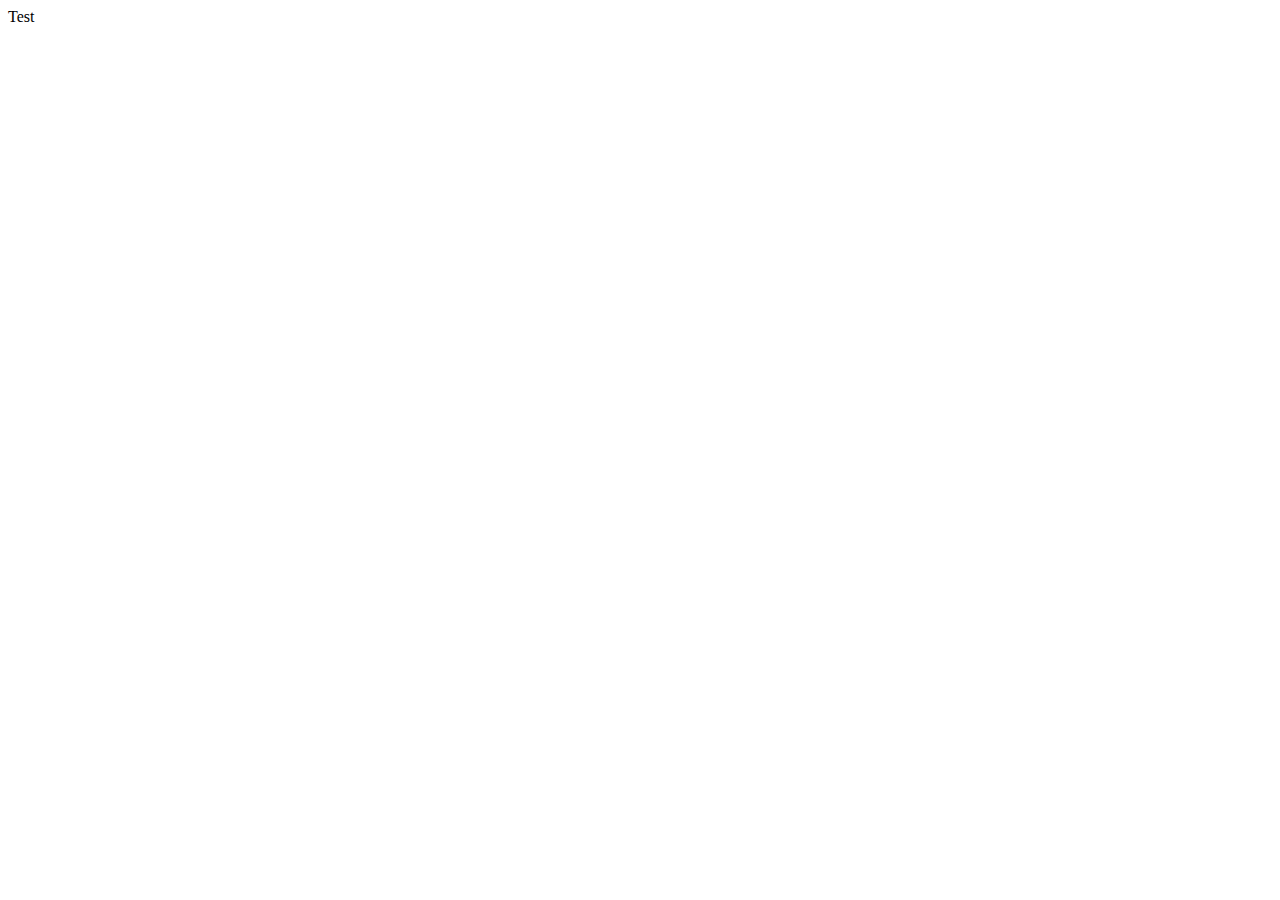
==== index.html @ 6b391bbf "Initialize" ====
<!DOCTYPE html>
<html lang="en">
<head>
    <meta charset="UTF-8">
    <meta name="viewport" content="width=device-width, initial-scale=1.0">
    <title>Test</title>
</head>
<body>
    Test
</body>
</html>
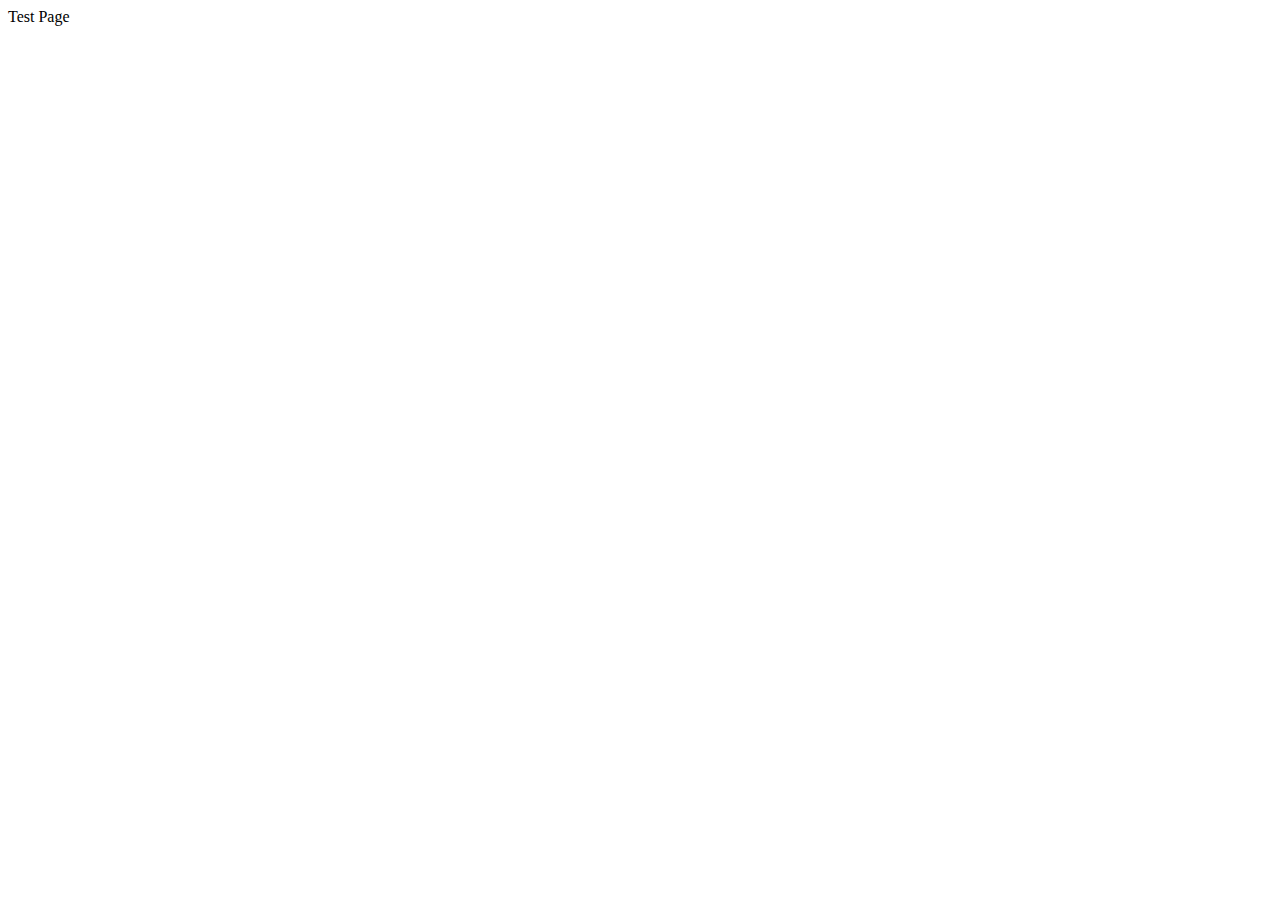
==== commit 81af4da4: "Modify Index" ====
--- a/index.html
+++ b/index.html
@@ -6,6 +6,6 @@
     <title>Test</title>
 </head>
 <body>
-    Test
+    Test Page
 </body>
 </html>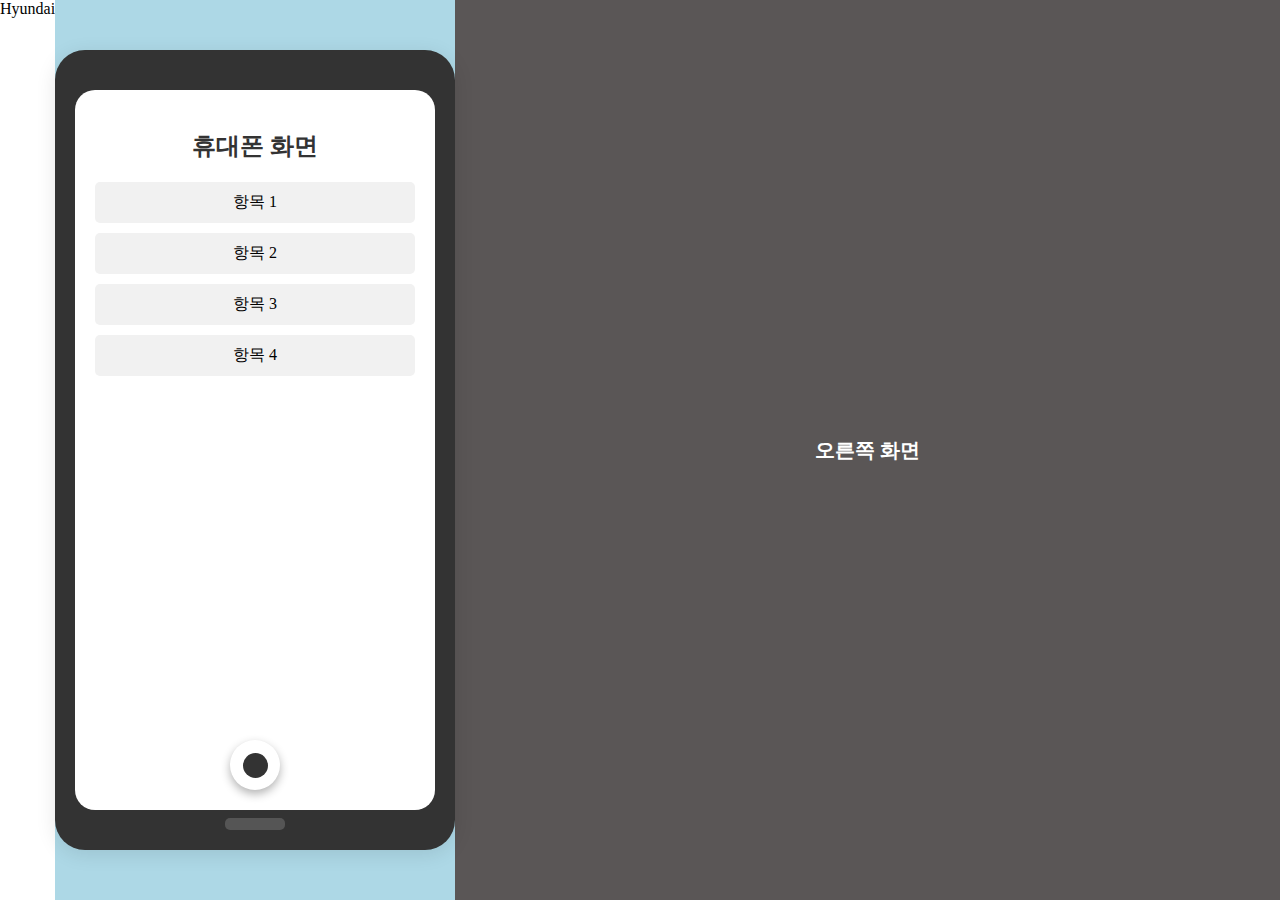
==== commit 3c227172: "index" ====
--- a/index.html
+++ b/index.html
@@ -1,11 +1,37 @@
 <!DOCTYPE html>
-<html lang="en">
+<html lang="ko">
 <head>
-    <meta charset="UTF-8">
-    <meta name="viewport" content="width=device-width, initial-scale=1.0">
-    <title>Test</title>
+  <meta charset="UTF-8">
+  <meta name="viewport" content="width=device-width, initial-scale=1.0">
+  <title>휴대폰 화면 왼쪽, 오른쪽 레이아웃</title>
+  
+  <!-- index.js 파일 연결 -->
+  <script src="index.js" defer></script>
+
+  <!-- index.css 파일 연결 -->
+  <link rel="stylesheet" href="index.css">
 </head>
 <body>
-    Test Page
+  <div class="top">Hyundai</div>
+  <div class="left">
+    <div class="phone">
+      <div class="phone-screen">
+        <h2 style="text-align:center; color: #333;">휴대폰 화면</h2>
+        <div class="apple-button">
+          <div class="apple-icon"></div> <!-- 애플 버튼 -->
+        </div>
+        <ul class="click-list">
+          <li class="click-item" id="item1">항목 1</li>
+          <li class="click-item" id="item2">항목 2</li>
+          <li class="click-item" id="item3">항목 3</li>
+          <li class="click-item" id="item4">항목 4</li>
+        </ul>
+      </div>
+      <div class="phone-button"></div> <!-- 하단 버튼 -->
+    </div>
+  </div>
+  <div class="right">
+    <h2 id="rightContent">오른쪽 화면</h2>
+  </div>
 </body>
-</html>+</html>
--- a/index.css
+++ b/index.css
@@ -0,0 +1,113 @@
+/* 기본 스타일 설정 */
+body {
+    margin: 0;
+    padding: 0;
+    display: flex;
+    height: 100vh;
+}
+
+.left {
+    flex: 1; /* 왼쪽 영역 */
+    display: flex;
+    justify-content: center;
+    align-items: center;
+    background-color: lightblue;
+}
+
+.phone {
+    width: 400px; /* 휴대폰 너비 확대 */
+    height: 800px; /* 휴대폰 높이 확대 */
+    background-color: #333; /* 휴대폰 배경색 */
+    border-radius: 30px; /* 모서리 둥글게 */
+    display: flex;
+    justify-content: center;
+    align-items: center;
+    position: relative;
+    box-shadow: 0 4px 20px rgba(0, 0, 0, 0.1); /* 그림자 추가 */
+}
+
+.phone-screen {
+    width: 320px; /* 화면 크기 확대 */
+    height: 680px; /* 화면 크기 확대 */
+    background-color: white; /* 화면 배경색 */
+    border-radius: 20px;
+    padding: 20px;
+    overflow-y: auto; /* 내용이 많을 때 스크롤 가능 */
+}
+
+.apple-button {
+    width: 50px; /* 애플 버튼 크기 */
+    height: 50px;
+    background-color: white; /* 버튼 배경을 하얀색으로 */
+    border-radius: 50%; /* 원형 버튼 */
+    position: absolute;
+    bottom: 60px; /* 화면 상단 */
+    left: 50%; /* 가운데 정렬 */
+    transform: translateX(-50%); /* 정확한 가운데 정렬 */
+    display: flex;
+    justify-content: center;
+    align-items: center;
+    box-shadow: 0 4px 10px rgba(0, 0, 0, 0.3); /* 그림자 추가 */
+    cursor: pointer; /* 클릭 가능 표시 */
+}
+
+.apple-icon {
+    width: 25px; /* 아이콘 크기 */
+    height: 25px;
+    background-color: #333; /* 아이콘 색상을 어두운 색으로 설정 */
+    border-radius: 50%; /* 원형 아이콘 */
+}
+
+.click-list {
+    list-style-type: none; /* 기본 목록 스타일 제거 */
+    padding: 0;
+}
+
+.click-item {
+    background-color: #f1f1f1;
+    padding: 10px;
+    margin: 10px 0;
+    border-radius: 5px;
+    cursor: pointer;
+    text-align: center;
+    transition: background-color 0.3s;
+}
+
+.click-item:hover {
+    background-color: #ddd; /* 호버 시 배경 색상 변경 */
+}
+
+.phone-button {
+    width: 60px; /* 하단 버튼 크기 확대 */
+    height: 12px;
+    background-color: #555;
+    border-radius: 5px;
+    position: absolute;
+    bottom: 20px;
+}
+
+.right {
+    flex: 3; /* 오른쪽 영역 */
+    background-color: rgb(90, 86, 86);
+    display: flex;
+    justify-content: center;
+    align-items: center;
+}
+
+#rightContent {
+    font-size: 20px;
+    font-weight: bold;
+    color: #fff;
+}
+
+/* 반응형 디자인 */
+@media (max-width: 768px) {
+    body {
+        flex-direction: column; /* 화면이 좁아지면 세로로 나누기 */
+    }
+
+    .left, .right {
+        width: 100%;
+        height: 50vh; /* 세로로 나누기 위해 높이 설정 */
+    }
+}
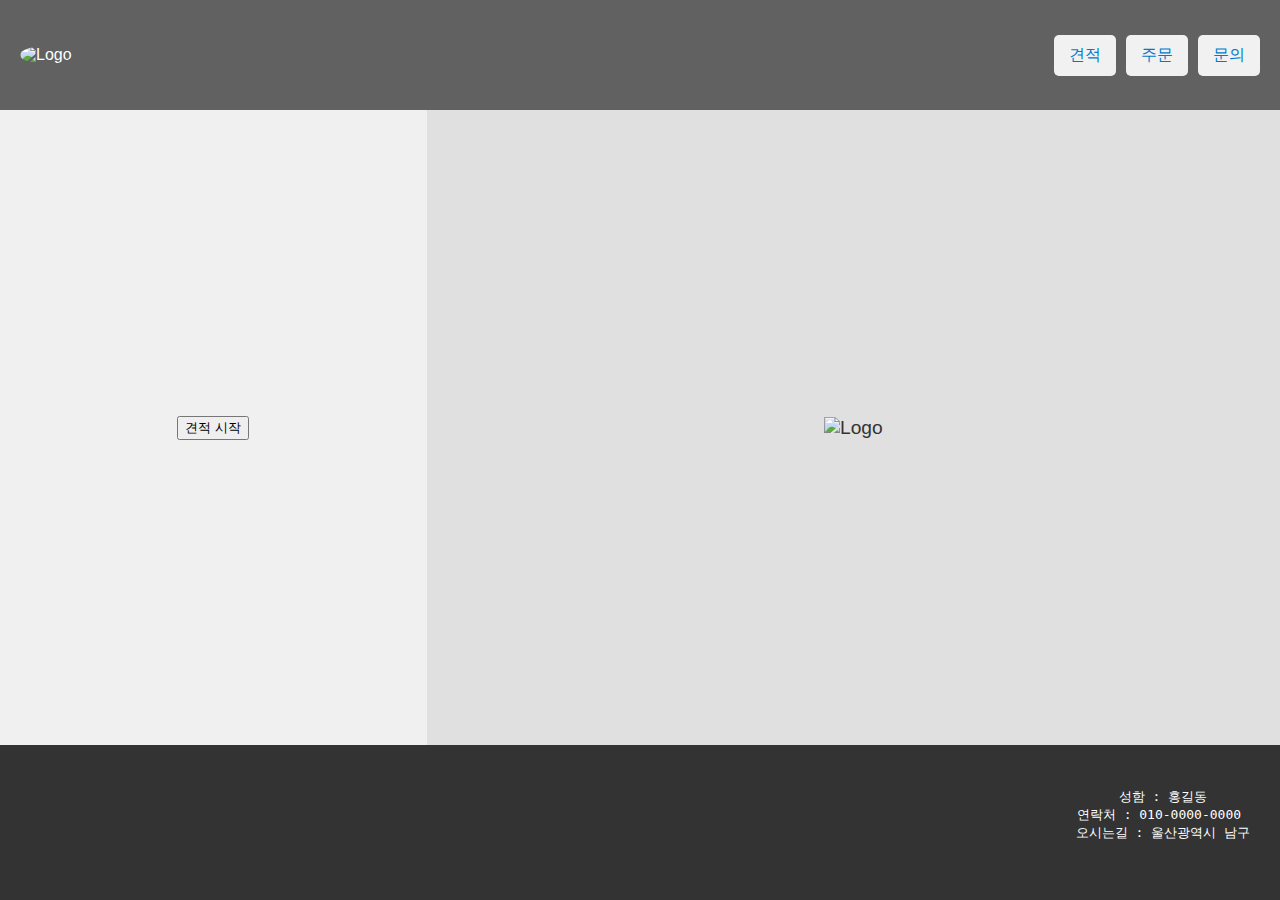
==== commit c86f3252: "index" ====
--- a/index.html
+++ b/index.html
@@ -3,35 +3,37 @@
 <head>
   <meta charset="UTF-8">
   <meta name="viewport" content="width=device-width, initial-scale=1.0">
-  <title>휴대폰 화면 왼쪽, 오른쪽 레이아웃</title>
-  
-  <!-- index.js 파일 연결 -->
-  <script src="index.js" defer></script>
-
-  <!-- index.css 파일 연결 -->
+  <title>Hyundai</title>
   <link rel="stylesheet" href="index.css">
 </head>
 <body>
-  <div class="top">Hyundai</div>
-  <div class="left">
-    <div class="phone">
-      <div class="phone-screen">
-        <h2 style="text-align:center; color: #333;">휴대폰 화면</h2>
-        <div class="apple-button">
-          <div class="apple-icon"></div> <!-- 애플 버튼 -->
-        </div>
-        <ul class="click-list">
-          <li class="click-item" id="item1">항목 1</li>
-          <li class="click-item" id="item2">항목 2</li>
-          <li class="click-item" id="item3">항목 3</li>
-          <li class="click-item" id="item4">항목 4</li>
+  <div class="container">
+    <div class="top">
+      <div><img src="" alt="Logo"></div>
+      <div>
+        <ul>
+          <li>견적</li>
+          <li>주문</li>
+          <li>문의</li>
         </ul>
       </div>
-      <div class="phone-button"></div> <!-- 하단 버튼 -->
     </div>
-  </div>
-  <div class="right">
-    <h2 id="rightContent">오른쪽 화면</h2>
-  </div>
+
+    <div class="content">
+      <div class="left">
+        <button>견적 시작</button>
+      </div>
+      <div class="right">
+        <img src="" alt="Logo">
+      </div>
+    </div>
+
+    <div class="bottom">
+      <pre>
+성함 : 홍길동
+연락처 : 010-0000-0000 
+오시는길 : 울산광역시 남구
+      </pre>
+    </div>
 </body>
 </html>
--- a/index.css
+++ b/index.css
@@ -1,113 +1,134 @@
-/* 기본 스타일 설정 */
-body {
+/* 기본 설정 */
+body, html {
     margin: 0;
     padding: 0;
+    box-sizing: border-box;
+    font-family: Arial, sans-serif;
+    background-color: #f4f4f9;
+    color: #333;
+  }
+  
+  /* 전체 컨테이너 */
+  .container {
     display: flex;
-    height: 100vh;
-}
-
-.left {
-    flex: 1; /* 왼쪽 영역 */
+    flex-direction: column;
+    height: 100vh; /* 전체 화면 높이를 채움 */
+  }
+  
+  /* 상단 영역 */
+  .top {
+    display: flex;
+    justify-content: space-between;
+    align-items: center;
+    background-color: #616161;
+    color: white;
+    padding: 10px 20px;
+    flex: 0 0 10%; /* 상단 영역 높이 */
+  }
+  
+  .top img {
+    width: 150px;
+    height: 30px;
+    border-radius: 50%;
+  }
+  
+  .top ul {
+    display: flex;
+    gap: 10px;
+    list-style: none;
+    margin: 0;
+    padding: 0;
+  }
+  
+  .top ul li {
+    cursor: pointer;
+    padding: 10px 15px;
+    background-color: rgba(255, 255, 255, 0.911);
+    color: #007acc;
+    border-radius: 5px;
+    transition: background-color 0.3s ease, color 0.3s ease;
+  }
+  
+  .top ul li:hover {
+    background-color: #005f99;
+    color: white;
+  }
+  
+  /* 중앙 영역 */
+  .container > .content {
+    display: flex;
+    flex: 1; /* 남은 공간을 채움 */
+  }
+  
+  /* 왼쪽 영역 */
+  .left {
+    background-color: #f0f0f0;
+    flex: 1; /* 동일한 비율로 공간 나누기 */
     display: flex;
     justify-content: center;
     align-items: center;
-    background-color: lightblue;
-}
-
-.phone {
-    width: 400px; /* 휴대폰 너비 확대 */
-    height: 800px; /* 휴대폰 높이 확대 */
-    background-color: #333; /* 휴대폰 배경색 */
-    border-radius: 30px; /* 모서리 둥글게 */
+    text-align: center;
+    font-size: 1.2rem;
+  }
+  
+  /* 오른쪽 영역 */
+  .right {
+    background-color: #e0e0e0;
+    flex: 2; /* 오른쪽을 더 크게 할당 */
     display: flex;
     justify-content: center;
     align-items: center;
-    position: relative;
-    box-shadow: 0 4px 20px rgba(0, 0, 0, 0.1); /* 그림자 추가 */
-}
+    text-align: center;
+    font-size: 1.2rem;
+  }
+  
+  /* 하단 영역 */
+  .bottom {
+    background-color: #333;
+    color: white;
+    text-align: center;
+    padding: 10px 0;
+    flex: 0 0 10%; /* 하단 영역 높이 */
+  }
 
-.phone-screen {
-    width: 320px; /* 화면 크기 확대 */
-    height: 680px; /* 화면 크기 확대 */
-    background-color: white; /* 화면 배경색 */
-    border-radius: 20px;
-    padding: 20px;
-    overflow-y: auto; /* 내용이 많을 때 스크롤 가능 */
-}
+s
 
-.apple-button {
-    width: 50px; /* 애플 버튼 크기 */
-    height: 50px;
-    background-color: white; /* 버튼 배경을 하얀색으로 */
-    border-radius: 50%; /* 원형 버튼 */
-    position: absolute;
-    bottom: 60px; /* 화면 상단 */
-    left: 50%; /* 가운데 정렬 */
-    transform: translateX(-50%); /* 정확한 가운데 정렬 */
-    display: flex;
-    justify-content: center;
-    align-items: center;
-    box-shadow: 0 4px 10px rgba(0, 0, 0, 0.3); /* 그림자 추가 */
-    cursor: pointer; /* 클릭 가능 표시 */
-}
 
-.apple-icon {
-    width: 25px; /* 아이콘 크기 */
-    height: 25px;
-    background-color: #333; /* 아이콘 색상을 어두운 색으로 설정 */
-    border-radius: 50%; /* 원형 아이콘 */
-}
 
-.click-list {
-    list-style-type: none; /* 기본 목록 스타일 제거 */
-    padding: 0;
-}
 
-.click-item {
-    background-color: #f1f1f1;
-    padding: 10px;
-    margin: 10px 0;
-    border-radius: 5px;
-    cursor: pointer;
-    text-align: center;
-    transition: background-color 0.3s;
-}
 
-.click-item:hover {
-    background-color: #ddd; /* 호버 시 배경 색상 변경 */
-}
 
-.phone-button {
-    width: 60px; /* 하단 버튼 크기 확대 */
-    height: 12px;
-    background-color: #555;
-    border-radius: 5px;
-    position: absolute;
-    bottom: 20px;
-}
 
-.right {
-    flex: 3; /* 오른쪽 영역 */
-    background-color: rgb(90, 86, 86);
-    display: flex;
-    justify-content: center;
-    align-items: center;
-}
 
-#rightContent {
-    font-size: 20px;
-    font-weight: bold;
-    color: #fff;
-}
-
-/* 반응형 디자인 */
-@media (max-width: 768px) {
-    body {
-        flex-direction: column; /* 화면이 좁아지면 세로로 나누기 */
-    }
-
-    .left, .right {
-        width: 100%;
-        height: 50vh; /* 세로로 나누기 위해 높이 설정 */
-    }
-}
+    /* 기본 설정 */
+    body, html {
+        margin: 0;
+        padding: 0;
+        font-family: Arial, sans-serif;
+        background-color: #f4f4f9;
+      }
+  
+      /* bottom 영역 스타일 */
+      .bottom {
+        background-color: #333;
+        color: white;
+        padding: 30px;
+        display: flex;
+        flex-direction: column; /* 세로로 쌓이도록 설정 */
+        align-items: flex-end; /* 오른쪽 정렬 */
+        gap: 10px; /* 항목 간 간격 */
+      }
+  
+      /* 각 항목의 label 설정 */
+      .bottom div {
+        display: flex;
+        justify-content: flex-start; /* 텍스트 왼쪽 정렬 */
+        width: 300px; /* 고정 너비 설정 */
+      }
+  
+      /* 왼쪽 텍스트는 고정 너비로, 오른쪽 텍스트는 흐름에 맞게 배치 */
+      .bottom div span:first-child {
+        width: 100px; /* 고정된 너비 */
+        font-weight: bold; /* 텍스트 강조 */
+      }
+  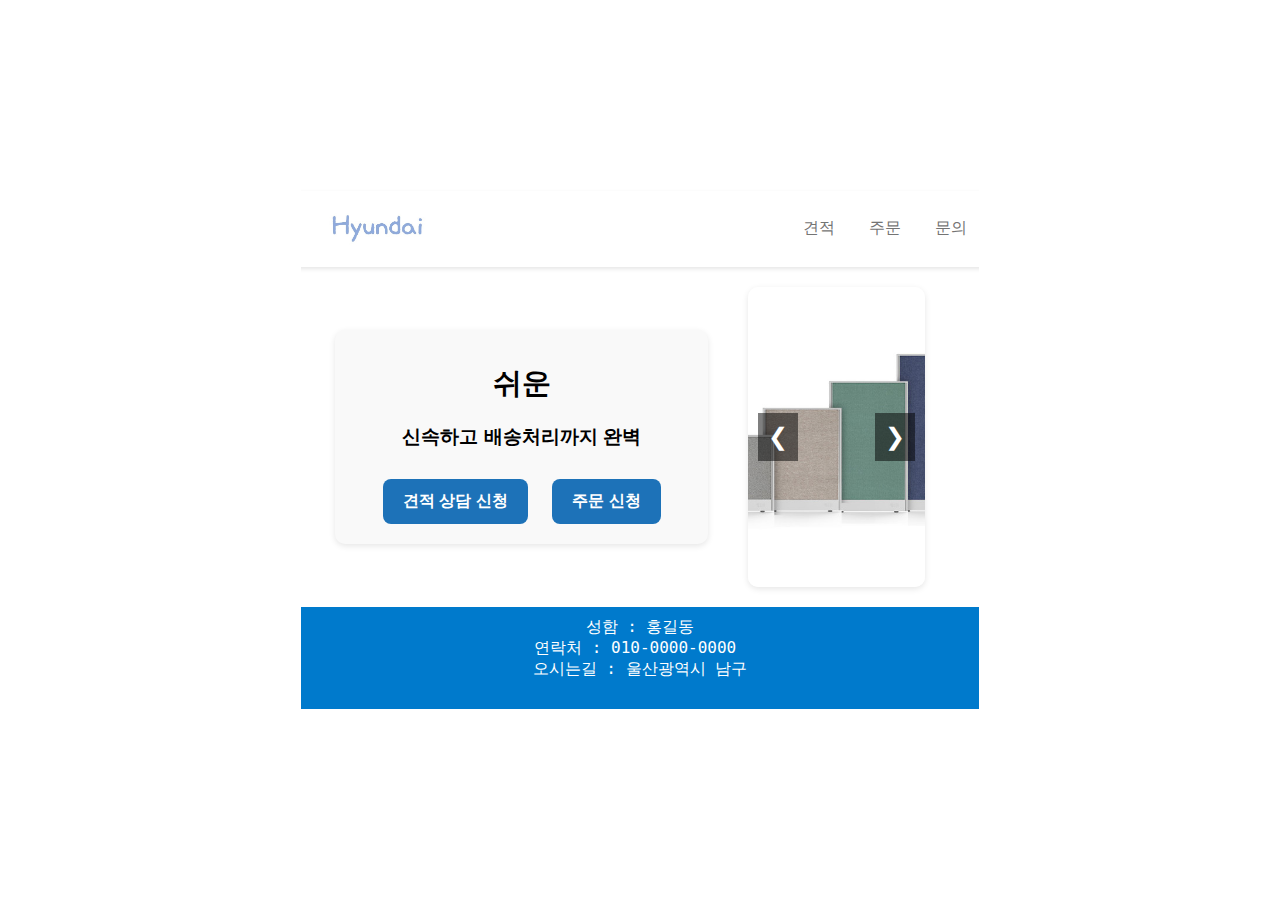
==== commit 1849226c: "aaa" ====
--- a/index.html
+++ b/index.html
@@ -1,15 +1,18 @@
 <!DOCTYPE html>
 <html lang="ko">
+
 <head>
   <meta charset="UTF-8">
   <meta name="viewport" content="width=device-width, initial-scale=1.0">
   <title>Hyundai</title>
   <link rel="stylesheet" href="index.css">
+  <script src="index.js"></script> <!-- JavaScript 파일 연결 -->
 </head>
+
 <body>
   <div class="container">
     <div class="top">
-      <div><img src="" alt="Logo"></div>
+      <div><img src="/img/img/logo.jpg" alt="Logo"></div>
       <div>
         <ul>
           <li>견적</li>
@@ -21,12 +24,22 @@
 
     <div class="content">
       <div class="left">
-        <button>견적 시작</button>
+        <div class="button-container">
+          <h2>쉬운</h2>
+          <h3>신속하고 배송처리까지 완벽</h3>
+          <button class="arrow-button">견적 상담 신청</button>
+          <button class="order-button">주문 신청</button>
+        </div>
       </div>
       <div class="right">
-        <img src="" alt="Logo">
+        <div class="slider">
+          <img src="/img/img/1.jpg" alt="Image 1" id="slider-image">
+          <button class="button prev" onclick="changeImage(-1)">&#10094;</button>
+          <button class="button next" onclick="changeImage(1)">&#10095;</button>
+        </div>
       </div>
     </div>
+
 
     <div class="bottom">
       <pre>
@@ -36,4 +49,5 @@
       </pre>
     </div>
 </body>
-</html>
+
+</html>--- a/index.css
+++ b/index.css
@@ -1,134 +1,185 @@
-/* 기본 설정 */
 body, html {
-    margin: 0;
-    padding: 0;
-    box-sizing: border-box;
-    font-family: Arial, sans-serif;
-    background-color: #f4f4f9;
-    color: #333;
-  }
+  margin: 0;
+  padding: 0;
+  box-sizing: border-box;
+  font-family: Arial, sans-serif;
+  height: 100%;
+  display: flex; /* flexbox로 전체를 감싸기 */
+  justify-content: center; /* 수평 중앙 정렬 */
+  align-items: center; /* 수직 중앙 정렬 */
+  overflow: hidden; /* 화면이 넘어가지 않도록 */
+}
+/* 전체 컨테이너 */
+.container {
+  display: flex;
+  flex-direction: column;
+  justify-content: space-between; /* 상하 영역 분리 */
+  align-items: center; /* 수평 중앙 정렬 */
+  text-align: center;
   
-  /* 전체 컨테이너 */
-  .container {
-    display: flex;
+}
+
+/* 상단 영역 */
+.top {
+  display: flex;
+  justify-content: space-between;
+  align-items: center;
+  background-color: #ffffff;
+  width: 100%; /* 상단 영역 너비 */
+  padding: 10px 20px;
+  box-shadow: 0 2px 4px rgba(0, 0, 0, 0.1); /* 그림자 효과 */
+}
+
+.top img {
+  width: 150px;
+  height: auto;
+}
+
+.top ul {
+  display: flex;
+  gap: 10px;
+  list-style: none;
+  margin: 0;
+  padding: 0;
+}
+
+.top ul li {
+  cursor: pointer;
+  padding: 8px 12px;
+  color: rgb(116, 116, 116);
+}
+
+.top ul li:hover {
+  background-color: #494849;
+}
+
+/* 중앙 영역 */
+.content {
+  display: flex;
+  justify-content: center;
+  align-items: center;
+  flex: 1;
+  width: 90%; /* 반응형 너비 */
+  max-width: 1200px; /* 최대 너비 제한 */
+  gap: 20px;
+}
+
+/* 왼쪽 영역 */
+.left {
+  flex: 2;
+  display: flex;
+  flex-direction: column;
+  justify-content: center;
+  align-items: center;
+  background-color: #f9f9f9;
+  padding: 10px;
+  border-radius: 10px;
+  box-shadow: 0 2px 6px rgba(0, 0, 0, 0.1);
+}
+
+.button-container h2 {
+  font-size: 1.8rem;
+  margin-bottom: 20px;
+}
+
+.arrow-button, .order-button {
+  background-color: #1d72b8;
+  color: white;
+  font-size: 1rem;
+  padding: 12px 20px;
+  border: none;
+  border-radius: 8px;
+  cursor: pointer;
+  font-weight: bold;
+  margin: 10px;
+  transition: all 0.3s ease;
+}
+
+.arrow-button:hover, .order-button:hover {
+  background-color: #155d8c;
+  transform: translateY(-3px);
+}
+
+/* 오른쪽 영역 */
+.right {
+  flex: 1;
+  display: flex;
+  justify-content: center;
+  align-items: center;
+  padding: 20px;
+}
+
+.slider {
+  width: 100%;
+  max-width: 500px;
+  height: 300px;
+  position: relative;
+  overflow: hidden;
+  border-radius: 10px;
+  box-shadow: 0 2px 6px rgba(0, 0, 0, 0.1);
+}
+
+.slider img {
+  width: 100%;
+  height: 100%;
+  object-fit: cover;
+}
+
+.button {
+  position: absolute;
+  top: 50%;
+  transform: translateY(-50%);
+  background-color: rgba(0, 0, 0, 0.5);
+  color: white;
+  border: none;
+  font-size: 1.5rem;
+  padding: 10px;
+  cursor: pointer;
+  z-index: 10;
+}
+
+.prev {
+  left: 10px;
+}
+
+.next {
+  right: 10px;
+}
+
+/* 하단 영역 */
+.bottom {
+  background-color: #007acc;
+  color: white;
+  padding: 10px 0;
+  width: 100%;
+}
+
+.bottom pre {
+  margin: 0;
+  font-size: 1rem;
+}
+
+/* 반응형 처리 */
+@media (max-width: 768px) {
+  .content {
     flex-direction: column;
-    height: 100vh; /* 전체 화면 높이를 채움 */
-  }
-  
-  /* 상단 영역 */
-  .top {
-    display: flex;
-    justify-content: space-between;
-    align-items: center;
-    background-color: #616161;
-    color: white;
-    padding: 10px 20px;
-    flex: 0 0 10%; /* 상단 영역 높이 */
-  }
-  
-  .top img {
-    width: 150px;
-    height: 30px;
-    border-radius: 50%;
-  }
-  
-  .top ul {
-    display: flex;
-    gap: 10px;
-    list-style: none;
-    margin: 0;
-    padding: 0;
-  }
-  
-  .top ul li {
-    cursor: pointer;
-    padding: 10px 15px;
-    background-color: rgba(255, 255, 255, 0.911);
-    color: #007acc;
-    border-radius: 5px;
-    transition: background-color 0.3s ease, color 0.3s ease;
-  }
-  
-  .top ul li:hover {
-    background-color: #005f99;
-    color: white;
-  }
-  
-  /* 중앙 영역 */
-  .container > .content {
-    display: flex;
-    flex: 1; /* 남은 공간을 채움 */
-  }
-  
-  /* 왼쪽 영역 */
-  .left {
-    background-color: #f0f0f0;
-    flex: 1; /* 동일한 비율로 공간 나누기 */
-    display: flex;
-    justify-content: center;
-    align-items: center;
-    text-align: center;
-    font-size: 1.2rem;
-  }
-  
-  /* 오른쪽 영역 */
-  .right {
-    background-color: #e0e0e0;
-    flex: 2; /* 오른쪽을 더 크게 할당 */
-    display: flex;
-    justify-content: center;
-    align-items: center;
-    text-align: center;
-    font-size: 1.2rem;
-  }
-  
-  /* 하단 영역 */
-  .bottom {
-    background-color: #333;
-    color: white;
-    text-align: center;
-    padding: 10px 0;
-    flex: 0 0 10%; /* 하단 영역 높이 */
   }
 
-s
+  .left, .right {
+    width: 100%;
+  }
 
+  .button-container h2 {
+    font-size: 1.5rem;
+  }
 
+  .arrow-button, .order-button {
+    font-size: 0.9rem;
+    padding: 10px 16px;
+  }
 
-
-
-
-
-
-    /* 기본 설정 */
-    body, html {
-        margin: 0;
-        padding: 0;
-        font-family: Arial, sans-serif;
-        background-color: #f4f4f9;
-      }
-  
-      /* bottom 영역 스타일 */
-      .bottom {
-        background-color: #333;
-        color: white;
-        padding: 30px;
-        display: flex;
-        flex-direction: column; /* 세로로 쌓이도록 설정 */
-        align-items: flex-end; /* 오른쪽 정렬 */
-        gap: 10px; /* 항목 간 간격 */
-      }
-  
-      /* 각 항목의 label 설정 */
-      .bottom div {
-        display: flex;
-        justify-content: flex-start; /* 텍스트 왼쪽 정렬 */
-        width: 300px; /* 고정 너비 설정 */
-      }
-  
-      /* 왼쪽 텍스트는 고정 너비로, 오른쪽 텍스트는 흐름에 맞게 배치 */
-      .bottom div span:first-child {
-        width: 100px; /* 고정된 너비 */
-        font-weight: bold; /* 텍스트 강조 */
-      }
-  +  .slider {
+    max-width: 300px;
+    height: 200px;
+  }
+}
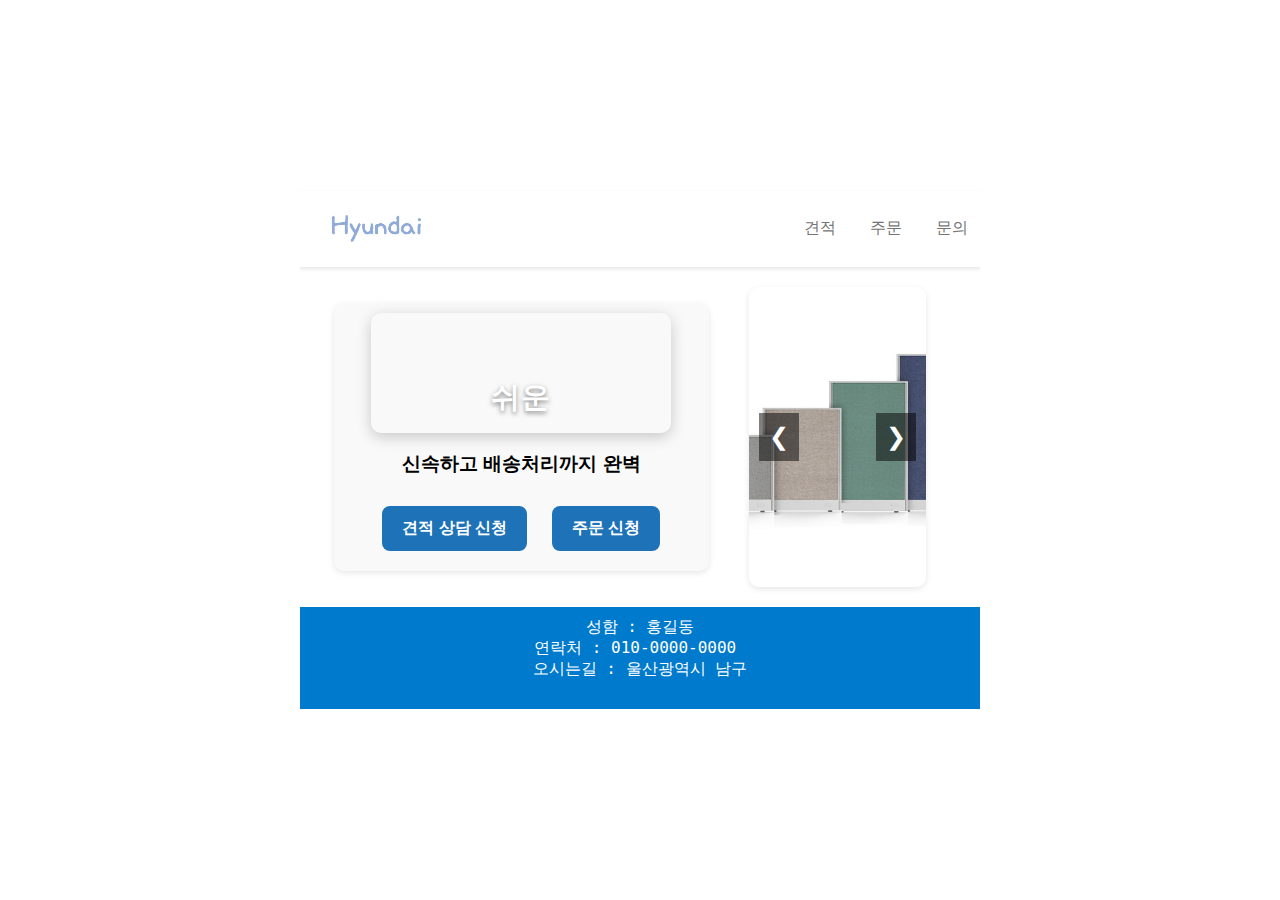
==== commit a4b1046e: "aaa" ====
--- a/index.html
+++ b/index.html
@@ -25,7 +25,11 @@
     <div class="content">
       <div class="left">
         <div class="button-container">
-          <h2>쉬운</h2>
+          <div class="container1">
+            <h2 class="text" id="text1">쉬운</h2>
+            <h2 class="text hidden" id="text2">결합</h2>
+          </div>
+          <script src="index.js"></script>
           <h3>신속하고 배송처리까지 완벽</h3>
           <button class="arrow-button">견적 상담 신청</button>
           <button class="order-button">주문 신청</button>
@@ -39,7 +43,7 @@
         </div>
       </div>
     </div>
-
+    
 
     <div class="bottom">
       <pre>
--- a/index.css
+++ b/index.css
@@ -183,3 +183,45 @@
     height: 200px;
   }
 }
+
+.container1 {
+  position: relative;
+  width: 300px;
+  height: 120px;
+  overflow: hidden;
+  background: rgba(255, 255, 255, 0.1);
+  border-radius: 10px;
+  box-shadow: 0 4px 15px rgba(0, 0, 0, 0.2);
+}
+
+.text {
+  position: absolute;
+  width: 100%;
+  text-align: center;
+  font-size: 28px;
+  font-weight: bold;
+  color: white;
+  text-shadow: 0 2px 5px rgba(0, 0, 0, 0.5), 0 0 10px rgba(255, 255, 255, 0.8);
+  transition: transform 0.5s ease, opacity 0.5s ease;
+  line-height: 120px;
+  letter-spacing: 1.5px;
+}
+
+.hidden {
+  opacity: 0;
+}
+
+.slide-up {
+  transform: translateY(-100%);
+  opacity: 0;
+}
+
+.slide-down {
+  transform: translateY(100%);
+  opacity: 0;
+}
+
+.active {
+  transform: translateY(0);
+  opacity: 1;
+}
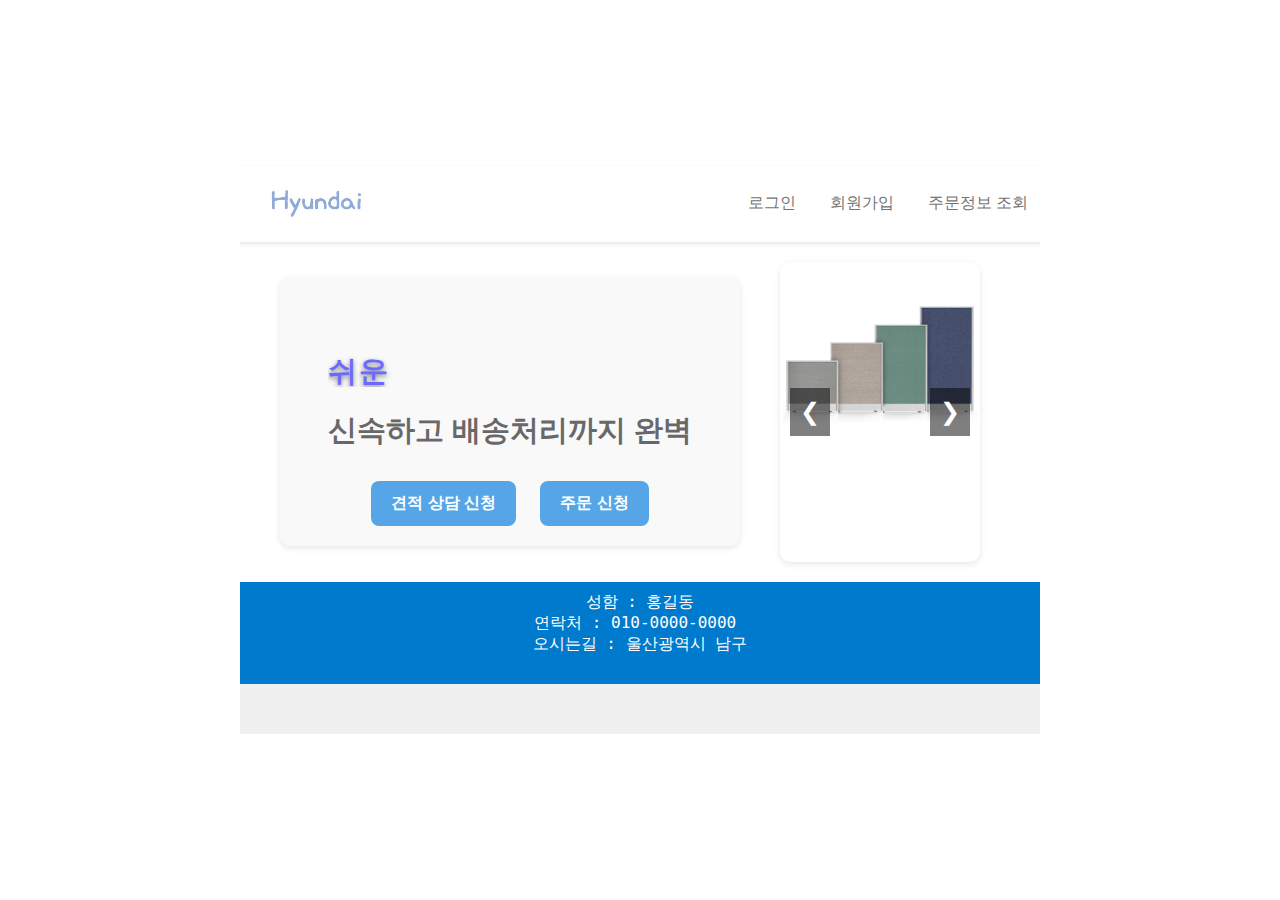
==== commit f6fffdd4: "20250107" ====
--- a/index.html
+++ b/index.html
@@ -6,35 +6,37 @@
   <meta name="viewport" content="width=device-width, initial-scale=1.0">
   <title>Hyundai</title>
   <link rel="stylesheet" href="index.css">
-  <script src="index.js"></script> <!-- JavaScript 파일 연결 -->
+  <script defer src="index.js"></script> <!-- JavaScript를 defer로 로드 -->
 </head>
 
 <body>
   <div class="container">
+    <!-- 상단 영역 -->
     <div class="top">
       <div><img src="/img/img/logo.jpg" alt="Logo"></div>
       <div>
         <ul>
-          <li>견적</li>
-          <li>주문</li>
-          <li>문의</li>
+          <li id="login-link">로그인</li>
+          <li>회원가입</li>
+          <li>주문정보 조회</li>
         </ul>
       </div>
     </div>
 
+    <!-- 중앙 영역 -->
     <div class="content">
       <div class="left">
         <div class="button-container">
           <div class="container1">
-            <h2 class="text" id="text1">쉬운</h2>
+            <h2 class="text active" id="text1">쉬운</h2>
             <h2 class="text hidden" id="text2">결합</h2>
           </div>
-          <script src="index.js"></script>
-          <h3>신속하고 배송처리까지 완벽</h3>
+          <h2 class="h2">신속하고 배송처리까지 완벽</h2>
           <button class="arrow-button">견적 상담 신청</button>
           <button class="order-button">주문 신청</button>
         </div>
       </div>
+
       <div class="right">
         <div class="slider">
           <img src="/img/img/1.jpg" alt="Image 1" id="slider-image">
@@ -43,8 +45,8 @@
         </div>
       </div>
     </div>
-    
 
+    <!-- 하단 영역 -->
     <div class="bottom">
       <pre>
 성함 : 홍길동
@@ -52,6 +54,11 @@
 오시는길 : 울산광역시 남구
       </pre>
     </div>
+    <div class="slide-ba">
+      <img src="img/img/livart.jpg" alt="Logo" class="sliding-image">
+    </div>
+    
+  </div>
 </body>
 
-</html>+</html>
--- a/index.css
+++ b/index.css
@@ -49,10 +49,6 @@
   color: rgb(116, 116, 116);
 }
 
-.top ul li:hover {
-  background-color: #494849;
-}
-
 /* 중앙 영역 */
 .content {
   display: flex;
@@ -72,7 +68,7 @@
   justify-content: center;
   align-items: center;
   background-color: #f9f9f9;
-  padding: 10px;
+  padding: 10px 30px;
   border-radius: 10px;
   box-shadow: 0 2px 6px rgba(0, 0, 0, 0.1);
 }
@@ -83,7 +79,7 @@
 }
 
 .arrow-button, .order-button {
-  background-color: #1d72b8;
+  background-color: #56a5e6;
   color: white;
   font-size: 1rem;
   padding: 12px 20px;
@@ -96,7 +92,7 @@
 }
 
 .arrow-button:hover, .order-button:hover {
-  background-color: #155d8c;
+  background-color: #0196fa;
   transform: translateY(-3px);
 }
 
@@ -107,6 +103,7 @@
   justify-content: center;
   align-items: center;
   padding: 20px;
+  
 }
 
 .slider {
@@ -184,27 +181,31 @@
   }
 }
 
+
+
+/* 텍스트 애니메이션 */
 .container1 {
   position: relative;
   width: 300px;
-  height: 120px;
+  height: 100px;
   overflow: hidden;
-  background: rgba(255, 255, 255, 0.1);
-  border-radius: 10px;
-  box-shadow: 0 4px 15px rgba(0, 0, 0, 0.2);
+ 
 }
 
 .text {
   position: absolute;
   width: 100%;
-  text-align: center;
+  text-align: left;
   font-size: 28px;
   font-weight: bold;
-  color: white;
+  color: rgb(108, 105, 255);
   text-shadow: 0 2px 5px rgba(0, 0, 0, 0.5), 0 0 10px rgba(255, 255, 255, 0.8);
   transition: transform 0.5s ease, opacity 0.5s ease;
   line-height: 120px;
-  letter-spacing: 1.5px;
+  letter-spacing: 2px;
+}
+.h2 {
+  color: #696869;
 }
 
 .hidden {
@@ -225,3 +226,37 @@
   transform: translateY(0);
   opacity: 1;
 }
+
+
+.slide-ba {
+  position: relative;
+  width: 800px; /* 이미지 너비 */
+  height: 50px; /* 이미지 높이 */
+  overflow: hidden; /* 컨테이너 밖으로 넘치는 이미지 숨김 */
+  background-color: #f0f0f0; /* 배경 색상 (옵션) */
+}
+
+.sliding-image {
+  position: absolute;
+  top: 0;
+  left: -100%; /* 이미지가 컨테이너의 왼쪽 밖에서 시작 */
+  width: 120px; /* 이미지 너비 */
+  height: 50px; /* 이미지 높이 */
+  animation: slideRight 10s infinite; /* 애니메이션 적용 */
+}
+
+@keyframes slideRight {
+  0% {
+    left: -100%; /* 왼쪽 밖에서 시작 */
+  }
+  100% {
+    left: 100%; /* 다시 원래 위치로 돌아감 */
+  }
+}
+
+#slider-image {
+  width: 200px; /* 원하는 너비 */
+  height: auto; /* 원하는 높이 */
+  object-fit: cover; /* 이미지 비율 유지 및 자르기 */
+  transition: opacity 0.5s ease; /* 부드러운 페이드 효과 */
+}
